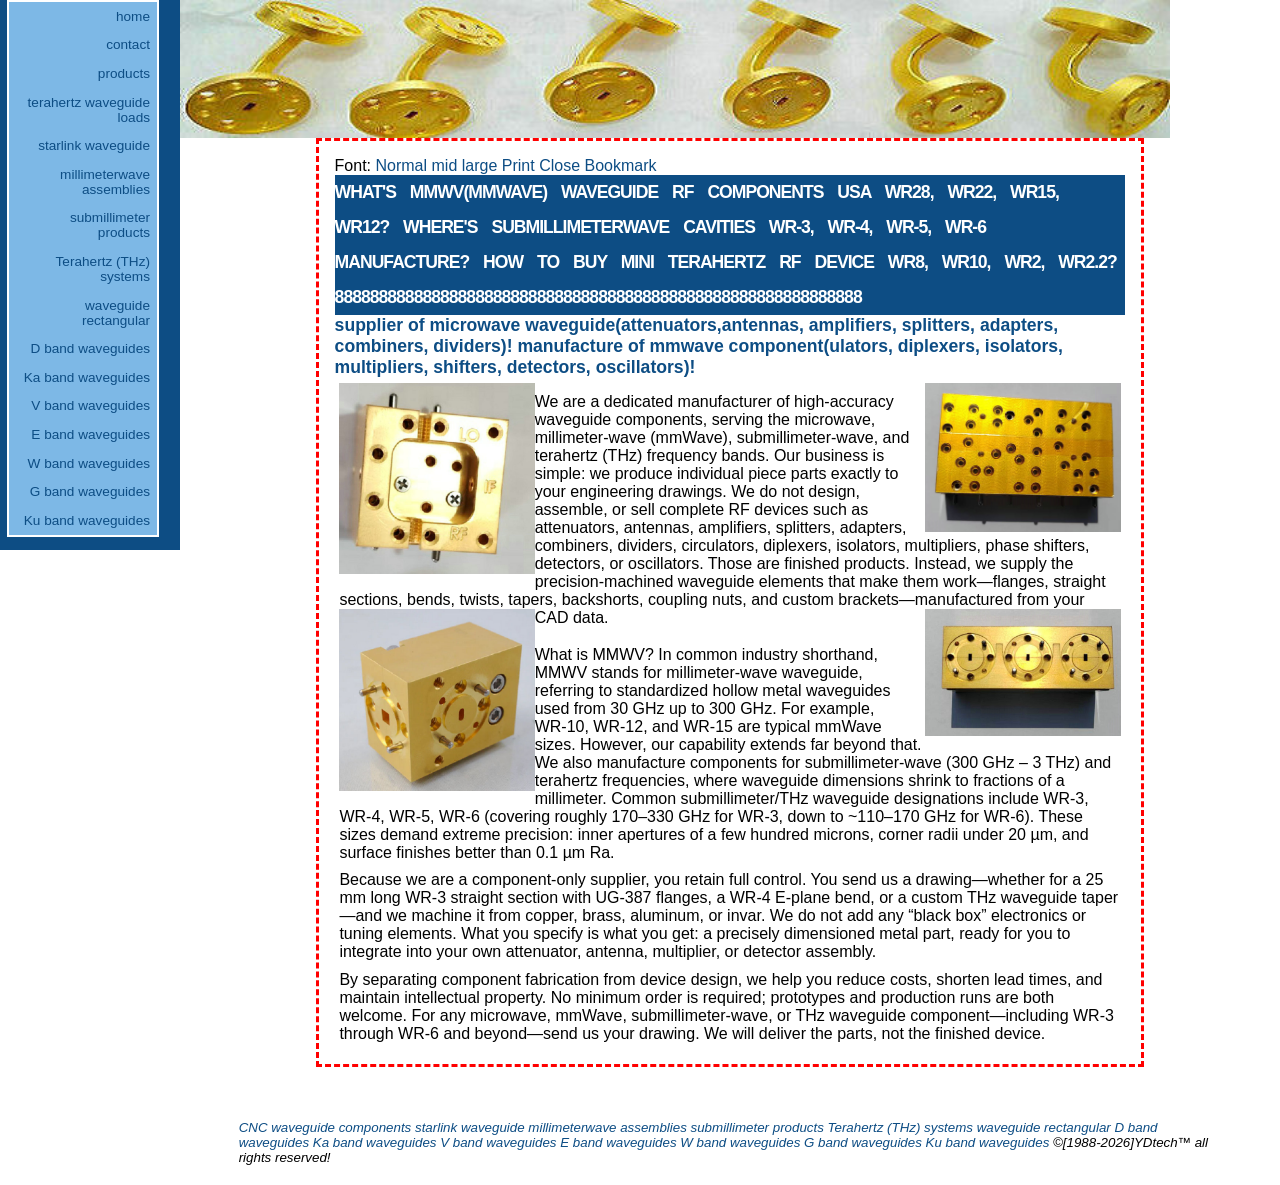
==== index.htm @ 8ea8cc63 "Update index.htm" ====
<!DOCTYPE html>
<html>
<head> 
<meta name="viewport" content="width=device-width"> 
<meta http-equiv="Content-Type" content="text/html; charset=UTF-8"> 
<title>
what's MMWV(mmwave) waveguide RF components USA WR28, WR22, WR15, WR12? 
where's submillimeterwave cavities WR-3,  WR-4,  WR-5,  WR-6 manufacture?
how to buy mini Terahertz  RF device WR8,  WR10,  WR2,  WR2.2?
</title> 
<meta name="description" content=" 
supplier of microwave waveguide (attenuators,antennas, amplifiers, splitters, adapters, combiners, dividers)!
manufacture of mmwave component(ulators, diplexers, isolators, multipliers, shifters, detectors, oscillators)!
"> 
<meta name="robots" content="NOODP,NOYDIR">  

<link href="WAVEGUIDES.css" rel="stylesheet">
<style> @import url("KNIVES.css");</style> 
</head> 
<body> 
<div class="navigation"> 
<div class="header"> 
<div id="menu"> 
<p><a href="index.htm">home</a> 
<p><a href="co.htm">contact</a> 
<p><a href="pr.htm">products</a> 
<p><a href="1mini-terahertz-waveguide-loads-10mm-20mm-30mm.htm">terahertz waveguide loads</a>
<p><a href="index.htm">starlink waveguide</a>
<p><a href="index.htm">millimeterwave assemblies</a>
<p><a href="index.htm">submillimeter products</a>
<p><a href="index.htm">Terahertz (THz) systems</a>
<p><a href="index.htm">waveguide rectangular</a>
<p><a href="index.htm">D band waveguides</a>
<p><a href="index.htm">Ka band waveguides</a>
<p><a href="index.htm">V band waveguides</a>
<p><a href="index.htm">E band waveguides</a>
<p><a href="index.htm">W band waveguides</a>
<p><a href="index.htm">G band waveguides</a>
<p><a href="index.htm">Ku band waveguides</a>
</div> 
</div> 
</div> 
<div id="content"> 
<div class="header"><img src="images/BLADE.jpg" class="CUTTER"></div> 
<div class="body">
<div class="attention"> 
Font:
<a onClick="changeArticleFont('m');return false;" href="#">Normal</a>
<a onClick="changeArticleFont('l');return false;" href="#">mid</a>
<a onClick="changeArticleFont('xl');return false;" href="#">large</a>
<a href="javascript:window.print()">Print</a> 
<a href="javascript:window.close()">Close</a> 
<a href="#" onClick="addfavorite()">Bookmark</a> 
<div id="AXI" class="articleContent">
<h1>
what's MMWV(mmwave) waveguide RF components USA WR28, WR22, WR15, WR12? 
where's submillimeterwave cavities WR-3,  WR-4,  WR-5,  WR-6 manufacture?
how to buy mini Terahertz  RF device WR8,  WR10,  WR2,  WR2.2?
888888888888888888888888888888888888888888888888888888888888
</h1>

<h2>
supplier of microwave waveguide(attenuators,antennas, amplifiers, splitters, adapters, combiners, dividers)!
manufacture of mmwave component(ulators, diplexers, isolators, multipliers, shifters, detectors, oscillators)!
</h2>
<p>
<img class="BRAND2" src="images/KabandWaveguide.jpg">
<img class="BRAND1" src="images/KabandWaveguides.jpg">
<p>
We are a dedicated manufacturer of high‑accuracy waveguide components, serving the microwave, millimeter‑wave (mmWave), submillimeter‑wave, and terahertz (THz) frequency bands. Our business is simple: we produce individual piece parts exactly to your engineering drawings. We do not design, assemble, or sell complete RF devices such as attenuators, antennas, amplifiers, splitters, adapters, combiners, dividers, circulators, diplexers, isolators, multipliers, phase shifters, detectors, or oscillators. Those are finished products. Instead, we supply the precision‑machined waveguide elements that make them work—flanges, straight sections, bends, twists, tapers, backshorts, coupling nuts, and custom brackets—manufactured from your CAD data.
<img class="BRAND2" src="images/D-bandWaveguide.jpg">
<img class="BRAND1" src="images/D-bandWaveguides.jpg">
<p>
<p>
What is MMWV? In common industry shorthand, MMWV stands for millimeter‑wave waveguide, referring to standardized hollow metal waveguides used from 30 GHz up to 300 GHz. For example, WR‑10, WR‑12, and WR‑15 are typical mmWave sizes. However, our capability extends far beyond that. We also manufacture components for submillimeter‑wave (300 GHz – 3 THz) and terahertz frequencies, where waveguide dimensions shrink to fractions of a millimeter. Common submillimeter/THz waveguide designations include WR‑3, WR‑4, WR‑5, WR‑6 (covering roughly 170–330 GHz for WR‑3, down to ~110–170 GHz for WR‑6). These sizes demand extreme precision: inner apertures of a few hundred microns, corner radii under 20 µm, and surface finishes better than 0.1 µm Ra.
<p>

Because we are a component‑only supplier, you retain full control. You send us a drawing—whether for a 25 mm long WR‑3 straight section with UG‑387 flanges, a WR‑4 E‑plane bend, or a custom THz waveguide taper—and we machine it from copper, brass, aluminum, or invar. We do not add any “black box” electronics or tuning elements. What you specify is what you get: a precisely dimensioned metal part, ready for you to integrate into your own attenuator, antenna, multiplier, or detector assembly.
<p>

By separating component fabrication from device design, we help you reduce costs, shorten lead times, and maintain intellectual property. No minimum order is required; prototypes and production runs are both welcome. For any microwave, mmWave, submillimeter‑wave, or THz waveguide component—including WR‑3 through WR‑6 and beyond—send us your drawing. We will deliver the parts, not the finished device.

</div> 
</div> 
<address> 
<a href="https://bearing-needles.com/CNC-machining-waveguides-components.htm">CNC waveguide components</a>
<a href="https://bearing-needles.com/1starlink-straight-waveguide-WR28-bends-twists-transitions.htm">starlink waveguide</a>
<a href="https://bearing-needles.com/2millimeterwave-custom-assemblies.htm">millimeterwave assemblies</a>
<a href="https://bearing-needles.com/3submillimeter-custom-mixers-resonators.htm">submillimeter products</a>
<a href="https://bearing-needles.com/4Terahertz-waveguide-structure-components.htm">Terahertz (THz) systems</a>
<a href="https://bearing-needles.com/precision-machining-WR-waveguide-rectangular.htm">waveguide rectangular</a>
<a href="https://bearing-needles.com/6D-band-WR06-110GHz–170GHz-waveguides.htm">D band waveguides</a>
<a href="https://bearing-needles.com/28Ka-band-WR28-26.5GHz–40GHz-waveguides.htm">Ka band waveguides</a>
<a href="https://bearing-needles.com/15V-band-WR15-50GHz–75GHz-waveguides.htm">V band waveguides</a>
<a href="https://bearing-needles.com/12E-band-WR12-60GHz–90GHz-waveguides-flanges-antennas.htm">E band waveguides</a>
<a href="https://bearing-needles.com/10W-band-WR10-75GHz–110GHz-waveguides-twists-couplers.htm">W band waveguides</a>
<a href="https://bearing-needles.com/5G-band-WR05-140GHz–220GHz-waveguides-filters-combiners.htm">G band waveguides</a>
<a href="https://bearing-needles.com/62Ku-band-WR62-12.4GHz–18GHz-waveguides-attenuators.htm">Ku band waveguides</a>
&copy;[1988-2026]YDtech&trade; all rights reserved!
</address> 
</div> 
</div> 
<link rel="shortcut icon" href="images/BRAND.gif">
<script src="jquery.min.js"></script> 
<script src="CUTTER.js"></script>
</body> 
</html>
---- WAVEGUIDES.css ----
@charset "utf-8";
table { margin-left: auto; margin-right: auto; }
body{
    background: white;
    color: black;
    line-height: normal;
    font-family: Verdana, Arial, Helvetica, sans-serif;
    font-size: 1em;
}
*{padding:0;margin:0; border:0}
a {color: #0D4D84}
a:link, a:visited{text-decoration:none}
a:hover {text-decoration:underline}
h1,h2{ font-size: 1.1em; color: #0D4D84;}
div.navigation {
    float: left;   
    border-width: thin;
    border-style: solid;
    border-color: white;
    font-size: 0.85em;
    width: 180px;
}
h1,strong{
    text-transform:uppercase;
	word-spacing:10px;
	letter-spacing:-1px;
	line-height:2; background:#0D4D84;
	color:white;
	}
div#menu {
    background: #7DB8E6;
    border: solid white 2px;
    color: navy;
    width: 148px;
}
div#menu p {
    padding: 0.5em;
    margin: 0em;
    text-align: right;
}
div.navigation div.header {
    background: #0D4D84;
    padding: 0.5em;
    margin: 0em; 
    border-width: thin;
    border-style: solid;
    border-color: navy;
    }
div.navigation h1 {padding: 0em 0em 0em 0.5em;}
address,cite{font-size: smaller;text-align: left;padding: 0.5em 1em;margin: 1em;background: white}
div.attention {border: dashed red medium;padding: 1em; margin: 0% 10%; }
p.attention {border: thin red solid;margin: 0.75em;padding: 0.75em;}
address{padding-top:40px}
.contact{padding-left:10px}
table caption {font-size: 20px; line-height:20px; color:white; background-color:#777;}
#SAW{border: 1px #333 solid;font: 10px arial;width:500px}

.BRAND1{float:right; width:25%;}
.BRAND2{float:left; width:25%;}
.CUTTER{float:left; width:90%;}

.datalist{border:1px solid #007108; font-family:Arial; border-collapse:collapse; background-color:#99ccff; font-size:14px;} 
.datalist th{border:1px solid #007108; background-color:#333366; color:#FFF; font-weight:bold;padding-top:4px; padding-bottom:4px; padding-left:12px; padding-right:12px; text-align:center;} 
.datalist td{ border:1px solid #007108; text-align:left; padding-top:4px; padding-bottom:4px; 
padding-left:10px; padding-right:10px; } 
.datalist tr.altrow{background-color:#ccc;} 

.imageleft {float: left;}
div.navigation {top: 0px;left: 0px;height: 100%;border: none;}
div.navigation div.header {padding: 0em 0em 1em 0.5em;border: none;}
div#content {position: absolute;top: 0em;left: 180px;}
div.body { position: relative;padding: 0em 2em;margin: 2em 0em 0em;background: white;color: inherit;clear: left; }
li,p { padding: 0.3em;}
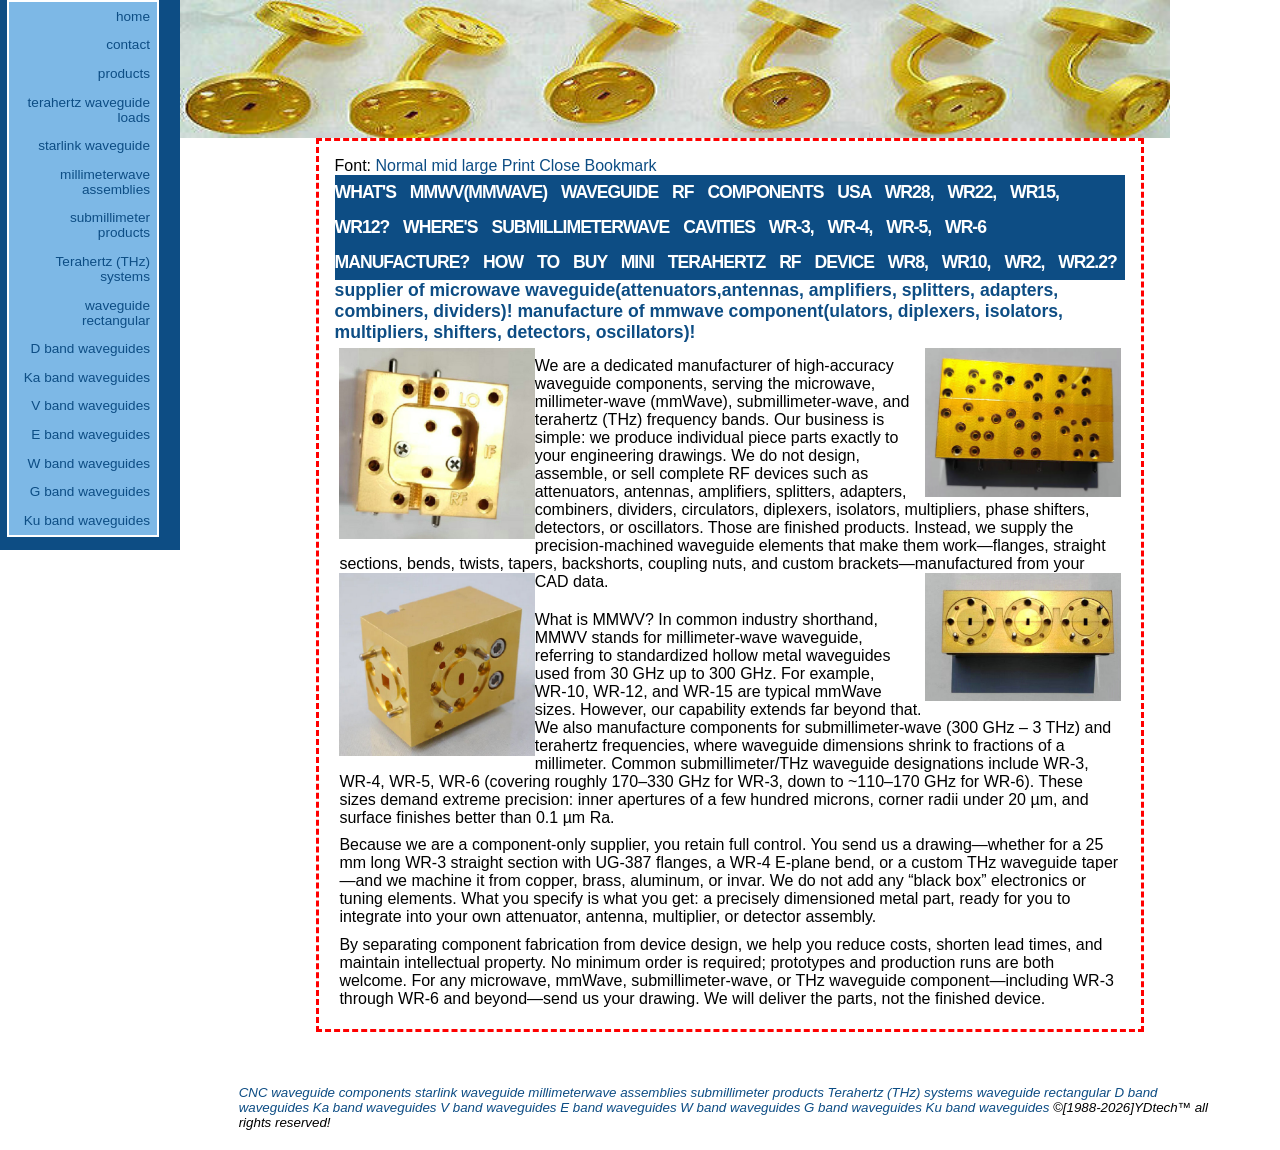
==== commit 90b2f27a: "Update index.htm" ====
--- a/index.htm
+++ b/index.htm
@@ -56,7 +56,7 @@
 what's MMWV(mmwave) waveguide RF components USA WR28, WR22, WR15, WR12? 
 where's submillimeterwave cavities WR-3,  WR-4,  WR-5,  WR-6 manufacture?
 how to buy mini Terahertz  RF device WR8,  WR10,  WR2,  WR2.2?
-888888888888888888888888888888888888888888888888888888888888
+
 </h1>
 
 <h2>
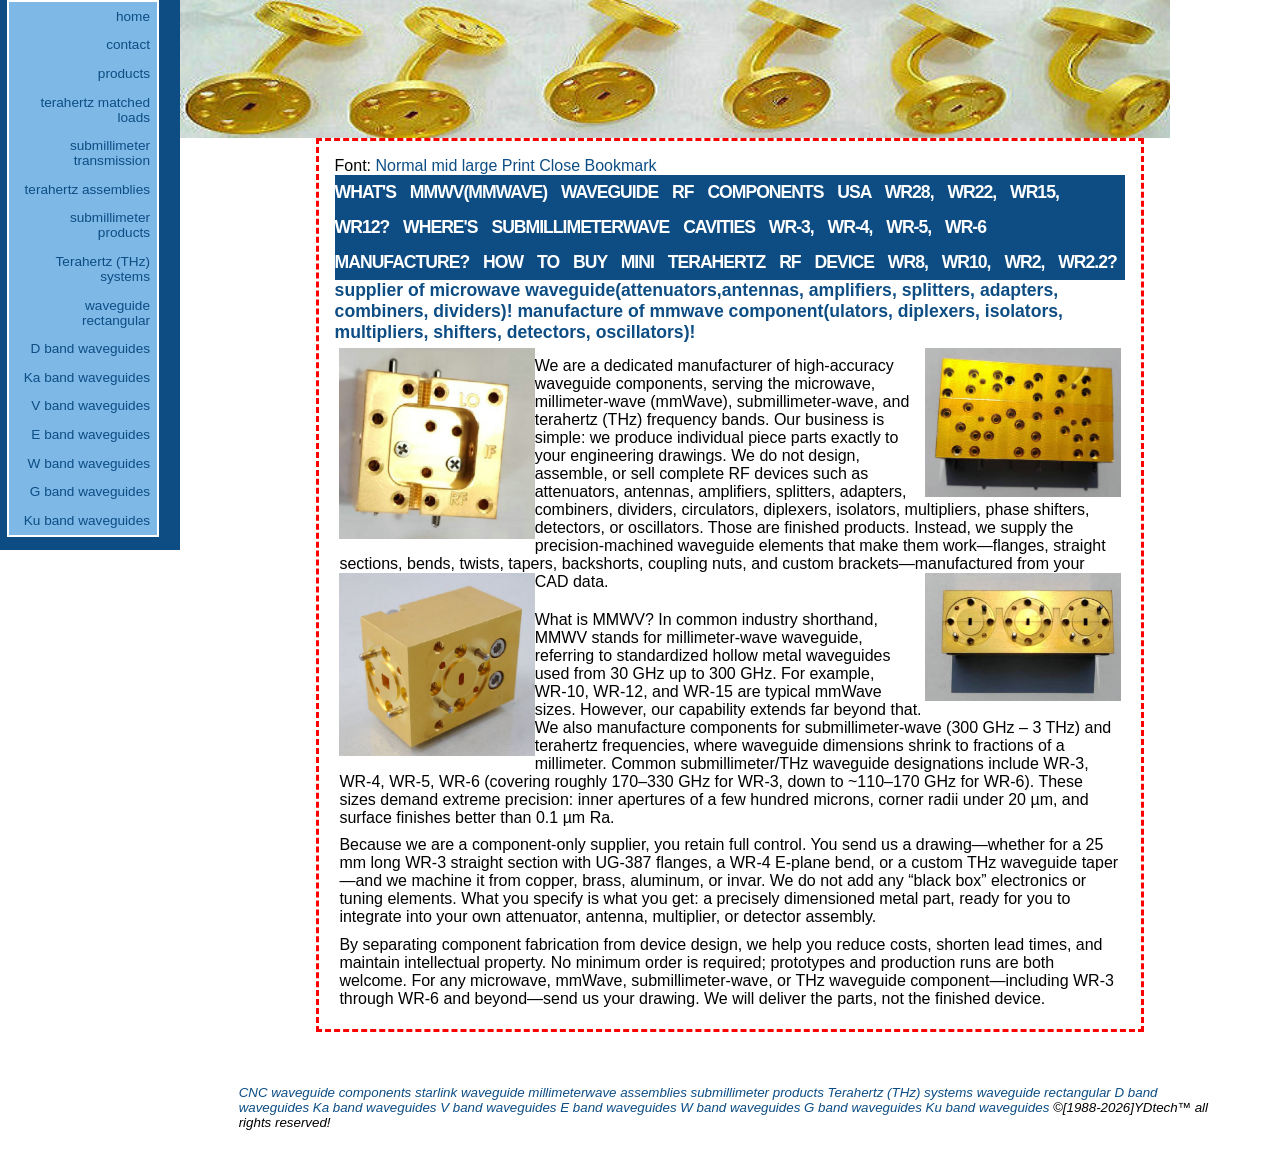
==== commit 38fe9f0b: "Update index.htm" ====
--- a/index.htm
+++ b/index.htm
@@ -9,13 +9,12 @@
 how to buy mini Terahertz  RF device WR8,  WR10,  WR2,  WR2.2?
 </title> 
 <meta name="description" content=" 
-supplier of microwave waveguide (attenuators,antennas, amplifiers, splitters, adapters, combiners, dividers)!
-manufacture of mmwave component(ulators, diplexers, isolators, multipliers, shifters, detectors, oscillators)!
+USA supplier of microwave waveguide (attenuators,antennas, amplifiers, splitters, adapters, combiners, dividers)!
+USA manufacture of mmwave component(ulators, diplexers, isolators, multipliers, shifters, detectors, oscillators)!
 "> 
 <meta name="robots" content="NOODP,NOYDIR">  
 
 <link href="WAVEGUIDES.css" rel="stylesheet">
-<style> @import url("KNIVES.css");</style> 
 </head> 
 <body> 
 <div class="navigation"> 
@@ -24,10 +23,14 @@
 <p><a href="index.htm">home</a> 
 <p><a href="co.htm">contact</a> 
 <p><a href="pr.htm">products</a> 
-<p><a href="1mini-terahertz-waveguide-loads-10mm-20mm-30mm.htm">terahertz waveguide loads</a>
-<p><a href="index.htm">starlink waveguide</a>
-<p><a href="index.htm">millimeterwave assemblies</a>
+<p><a href="terahertz-matched-loads-siezs-10mm-20mm-30mm.htm">terahertz matched loads</a>
+
+
+<p><a href="index.htm">submillimeter transmission</a>
+
+<p><a href="index.htm">terahertz assemblies</a>
 <p><a href="index.htm">submillimeter products</a>
+
 <p><a href="index.htm">Terahertz (THz) systems</a>
 <p><a href="index.htm">waveguide rectangular</a>
 <p><a href="index.htm">D band waveguides</a>
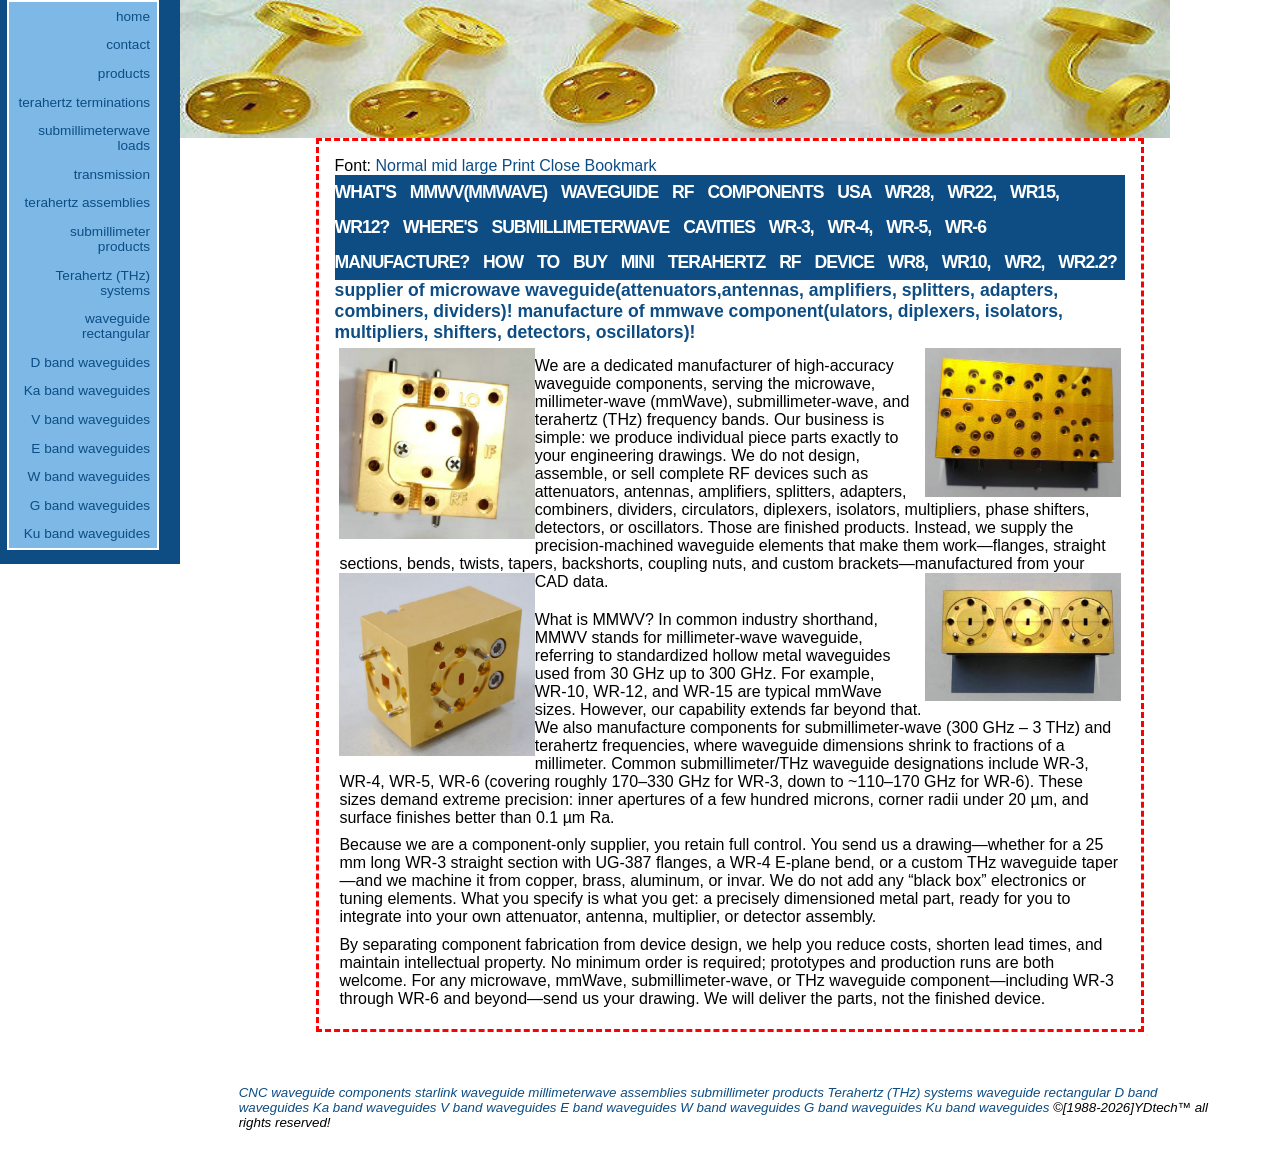
==== commit 6cd17486: "Update index.htm" ====
--- a/index.htm
+++ b/index.htm
@@ -23,10 +23,11 @@
 <p><a href="index.htm">home</a> 
 <p><a href="co.htm">contact</a> 
 <p><a href="pr.htm">products</a> 
-<p><a href="terahertz-matched-loads-siezs-10mm-20mm-30mm.htm">terahertz matched loads</a>
+<p><a href="terahertz-matched-loads-siezs-10mm-20mm-30mm.htm">terahertz terminations</a>
+<p><a href="1submillimeterwave-loads-WR1.0WR1.5-WR2.2WR2.8-WR3WR4.3WR5.1-WR8WR10.htm">submillimeterwave loads</a>
 
 
-<p><a href="index.htm">submillimeter transmission</a>
+<p><a href="index.htm"> transmission</a>
 
 <p><a href="index.htm">terahertz assemblies</a>
 <p><a href="index.htm">submillimeter products</a>
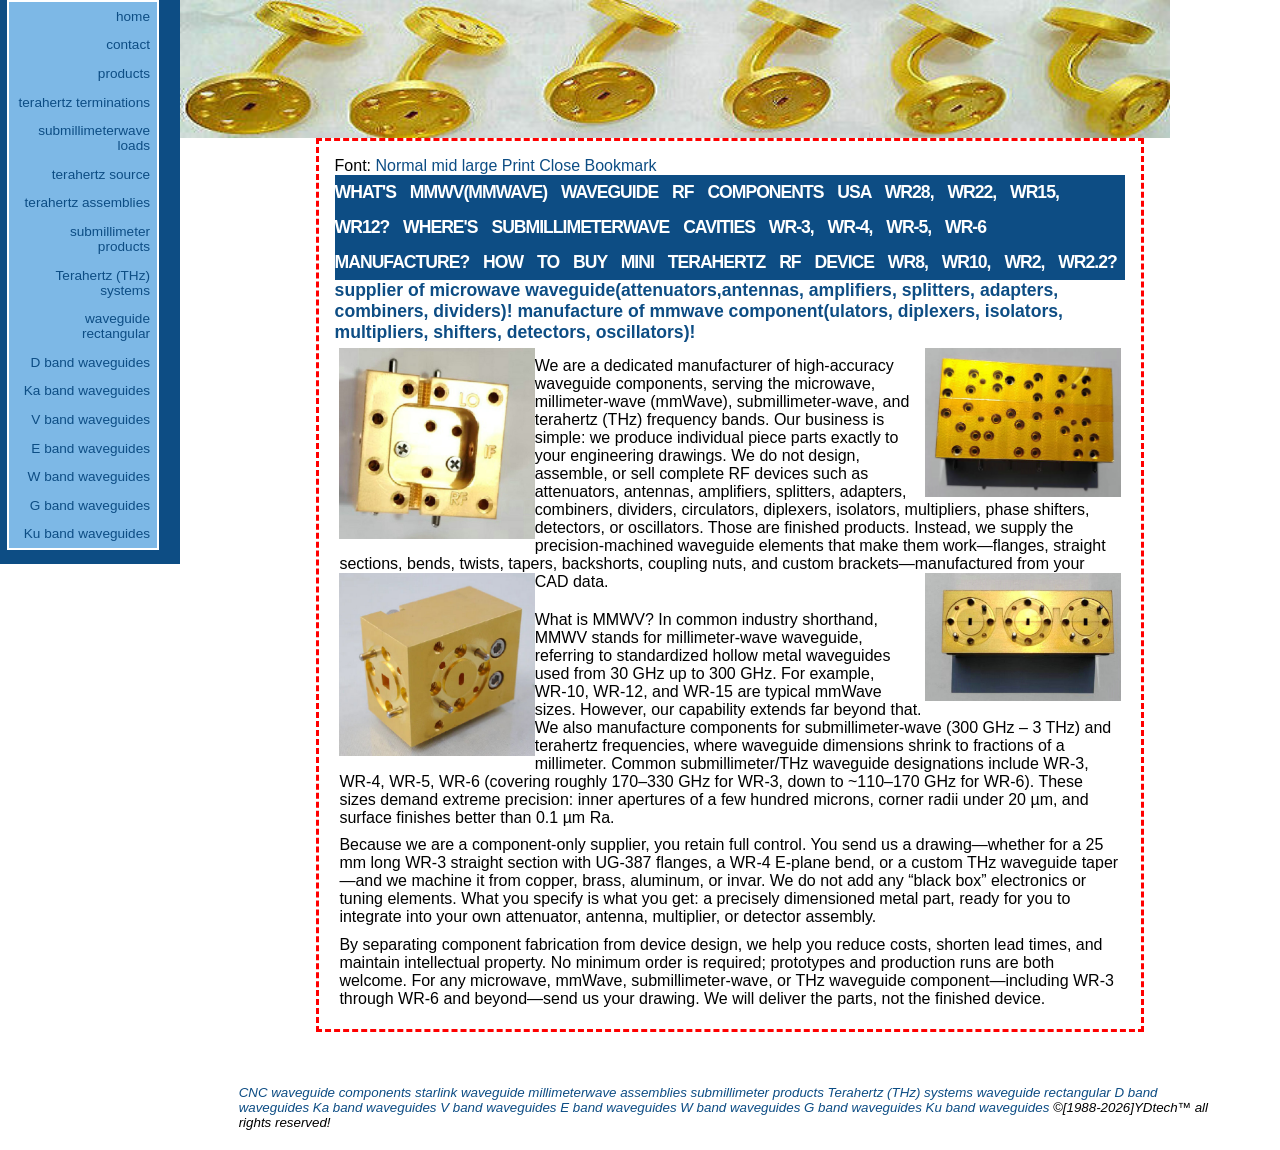
==== commit 1e022f2c: "Update index.htm" ====
--- a/index.htm
+++ b/index.htm
@@ -25,9 +25,8 @@
 <p><a href="pr.htm">products</a> 
 <p><a href="terahertz-matched-loads-siezs-10mm-20mm-30mm.htm">terahertz terminations</a>
 <p><a href="1submillimeterwave-loads-WR1.0WR1.5-WR2.2WR2.8-WR3WR4.3WR5.1-WR8WR10.htm">submillimeterwave loads</a>
+<p><a href="2custom-broadband-terahertz-sources-and-narrowband-terahertz-receivers.htm">terahertz source</a>
 
-
-<p><a href="index.htm"> transmission</a>
 
 <p><a href="index.htm">terahertz assemblies</a>
 <p><a href="index.htm">submillimeter products</a>
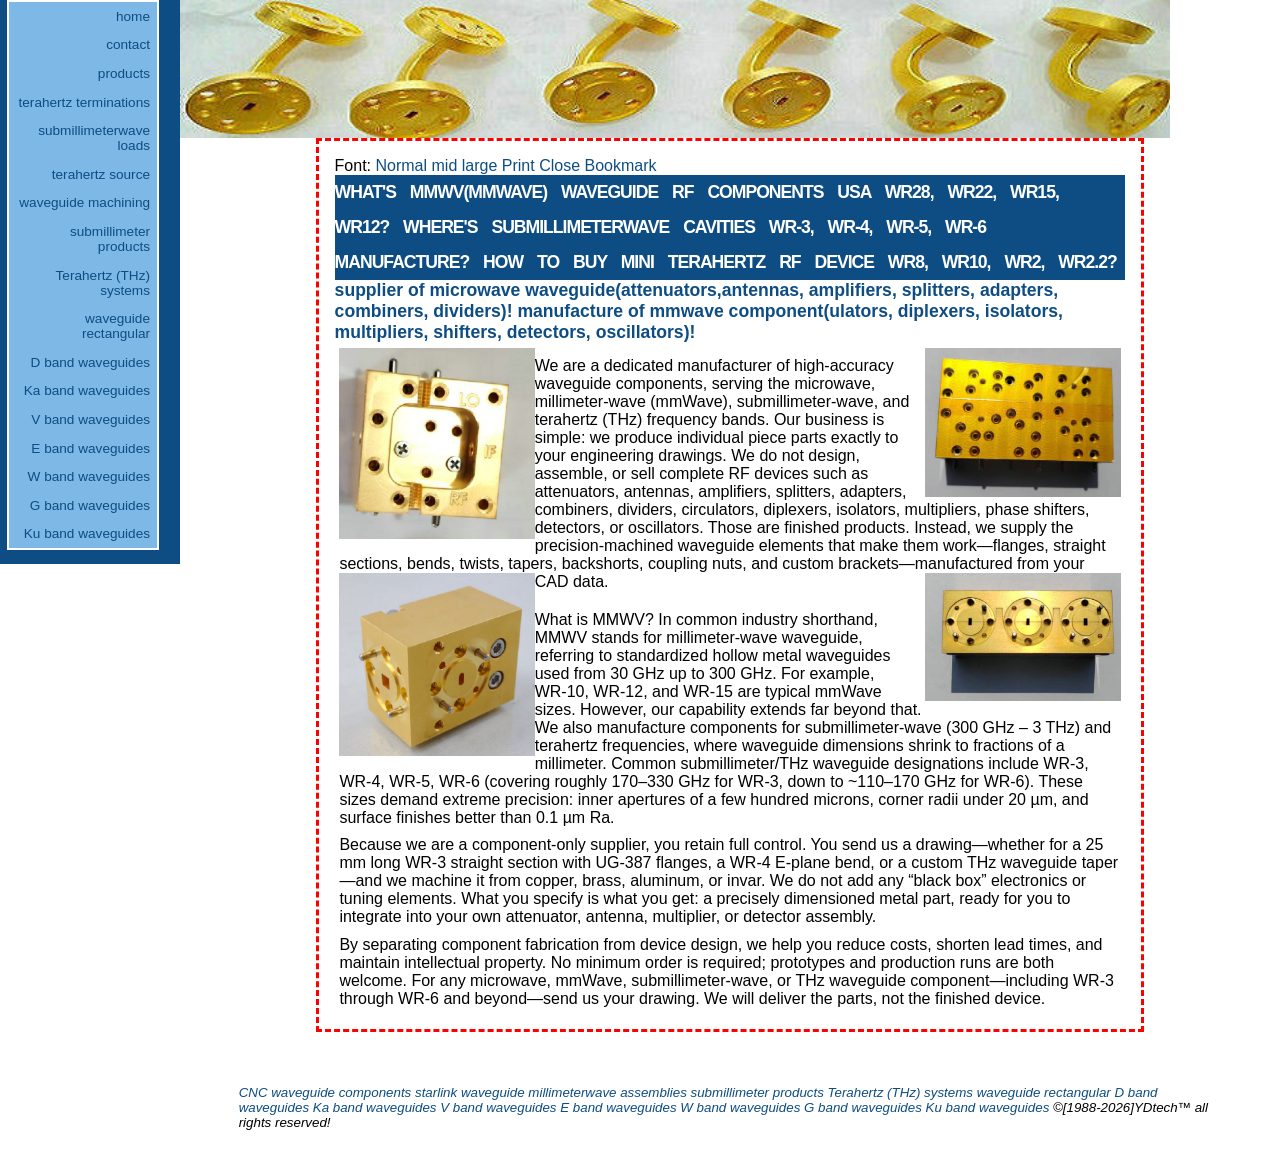
==== commit d82e1f64: "Update index.htm" ====
--- a/index.htm
+++ b/index.htm
@@ -26,9 +26,7 @@
 <p><a href="terahertz-matched-loads-siezs-10mm-20mm-30mm.htm">terahertz terminations</a>
 <p><a href="1submillimeterwave-loads-WR1.0WR1.5-WR2.2WR2.8-WR3WR4.3WR5.1-WR8WR10.htm">submillimeterwave loads</a>
 <p><a href="2custom-broadband-terahertz-sources-and-narrowband-terahertz-receivers.htm">terahertz source</a>
-
-
-<p><a href="index.htm">terahertz assemblies</a>
+<p><a href="mastering-MMWV-millimeter-waveguide-machining.htm">waveguide machining</a>
 <p><a href="index.htm">submillimeter products</a>
 
 <p><a href="index.htm">Terahertz (THz) systems</a>
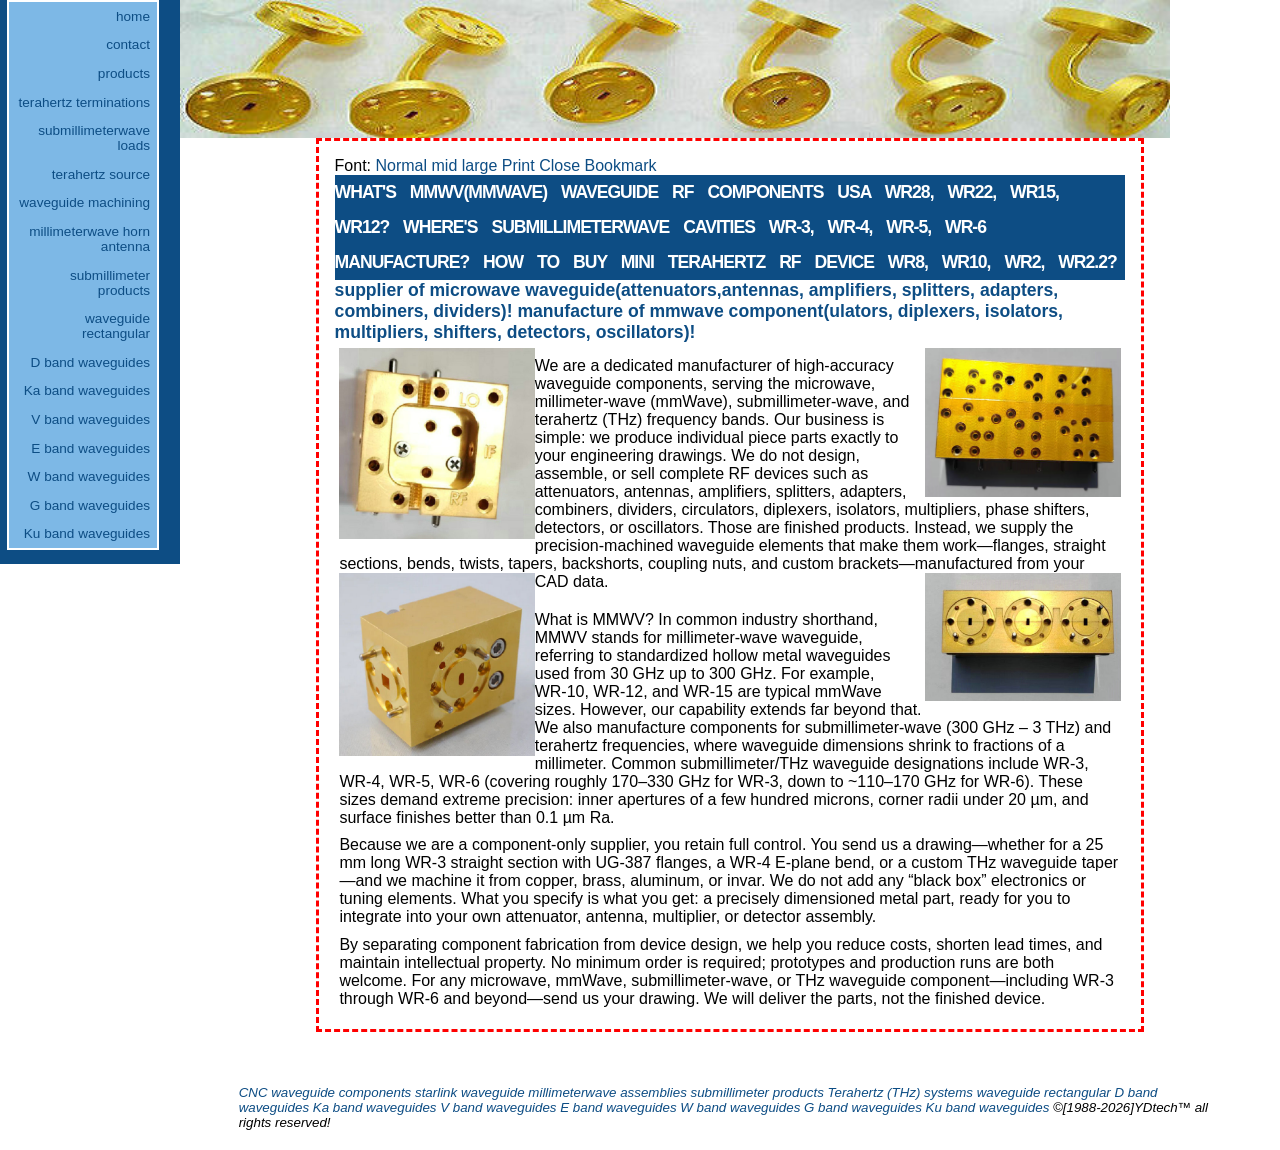
==== commit a65ba0bc: "Update index.htm" ====
--- a/index.htm
+++ b/index.htm
@@ -27,9 +27,11 @@
 <p><a href="1submillimeterwave-loads-WR1.0WR1.5-WR2.2WR2.8-WR3WR4.3WR5.1-WR8WR10.htm">submillimeterwave loads</a>
 <p><a href="2custom-broadband-terahertz-sources-and-narrowband-terahertz-receivers.htm">terahertz source</a>
 <p><a href="mastering-MMWV-millimeter-waveguide-machining.htm">waveguide machining</a>
+<p><a href="3precision-millimeterwave-horn-antenna-processing.htm">millimeterwave horn antenna</a>
+
+
 <p><a href="index.htm">submillimeter products</a>
 
-<p><a href="index.htm">Terahertz (THz) systems</a>
 <p><a href="index.htm">waveguide rectangular</a>
 <p><a href="index.htm">D band waveguides</a>
 <p><a href="index.htm">Ka band waveguides</a>
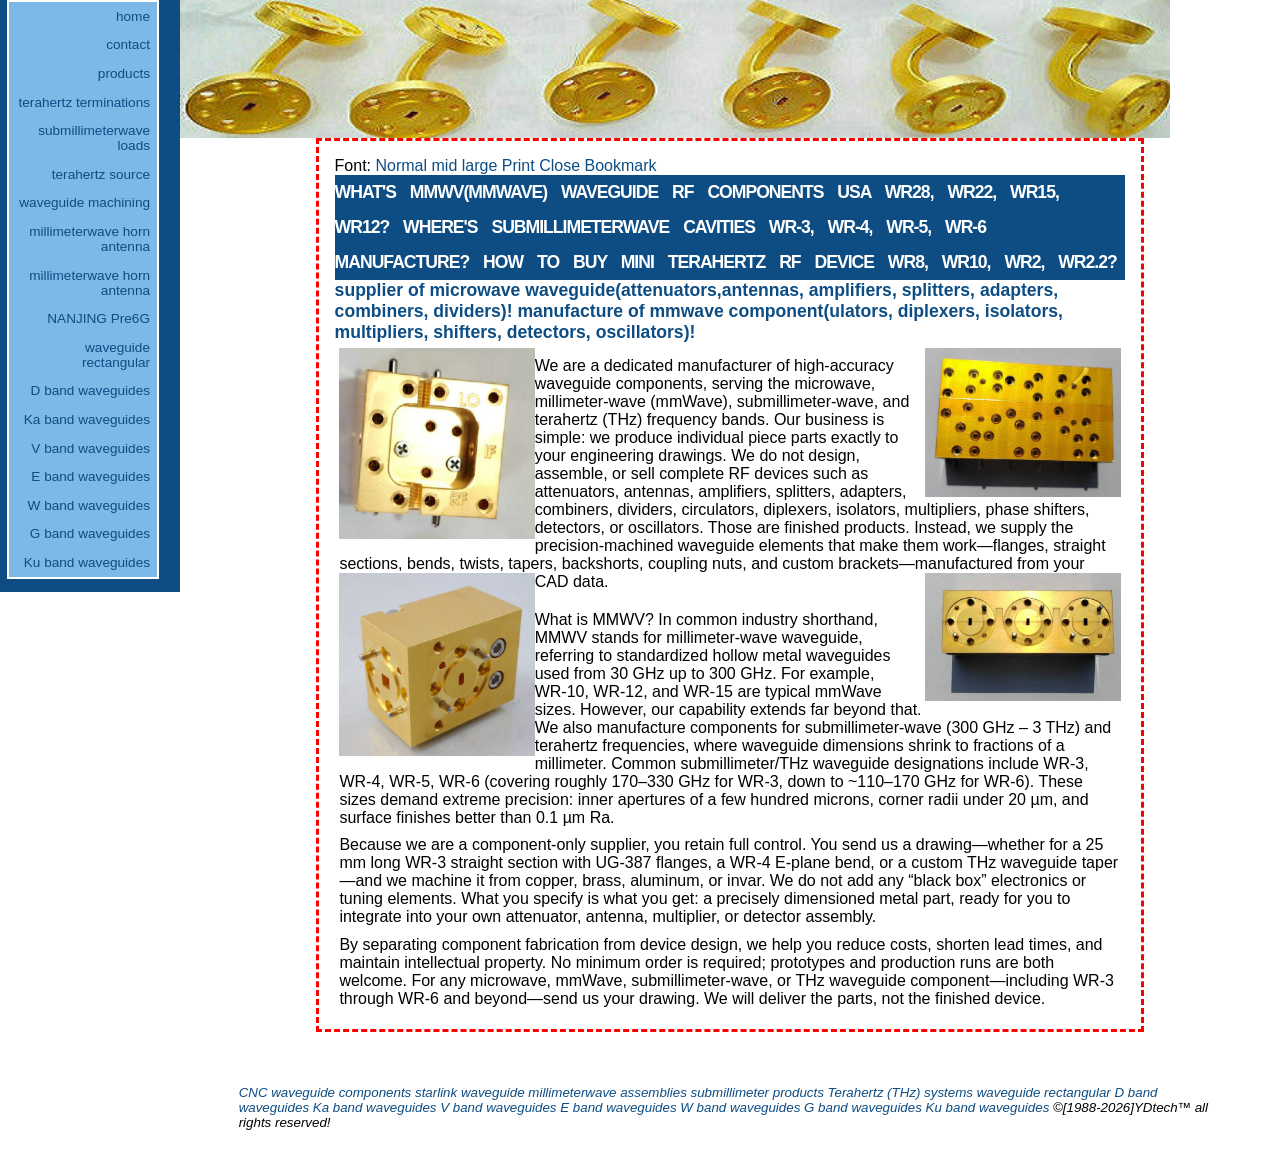
==== commit a9bc6eac: "Update index.htm" ====
--- a/index.htm
+++ b/index.htm
@@ -28,9 +28,8 @@
 <p><a href="2custom-broadband-terahertz-sources-and-narrowband-terahertz-receivers.htm">terahertz source</a>
 <p><a href="mastering-MMWV-millimeter-waveguide-machining.htm">waveguide machining</a>
 <p><a href="3precision-millimeterwave-horn-antenna-processing.htm">millimeterwave horn antenna</a>
-
-
-<p><a href="index.htm">submillimeter products</a>
+<p><a href="4precision-MMWV-mmwave-structural-attenuator-manufacturing.htm">millimeterwave horn antenna</a>
+<p><a href="6G-city-NANJING-Pre6G-terahertz-communication.htm">NANJING Pre6G</a>
 
 <p><a href="index.htm">waveguide rectangular</a>
 <p><a href="index.htm">D band waveguides</a>
